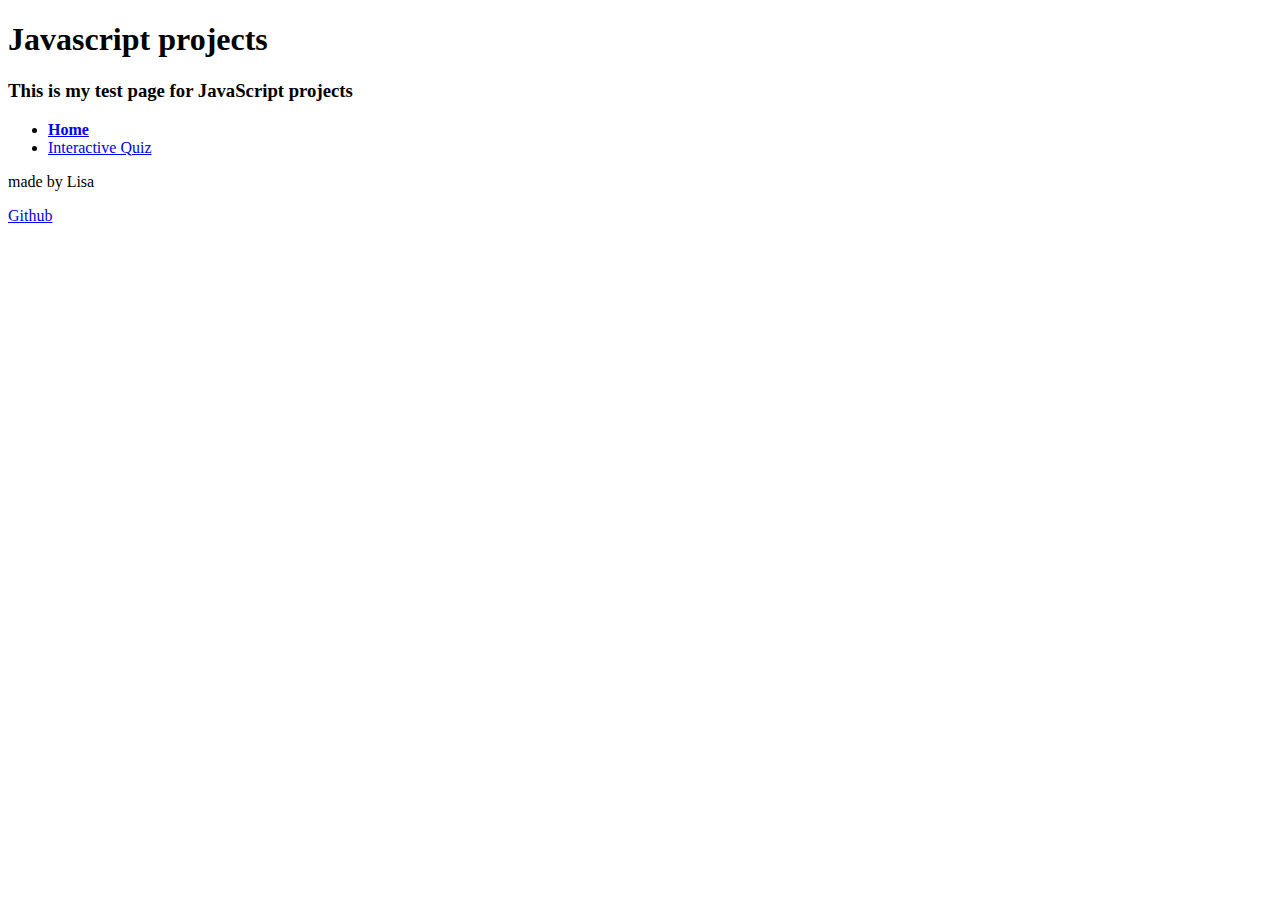
==== index.html @ 35faba01 "initial commit" ====
<!DOCTYPE html>
<html lang="en">
  <head>
    <meta charset="UTF-8" />
    <meta name="viewport" content="width=device-width, initial-scale=1.0" />
    <title>Javascript projects</title>
    <script src="https://ajax.googleapis.com/ajax/libs/jquery/3.5.1/jquery.min.js"></script>
  </head>
  <body>
    <h1>Javascript projects</h1>
    <h3>This is my test page for JavaScript projects</h3>
    <!--Nav bar-->
    <div id="nav-placeholder"></div>

    <script>
      $(function () {
        $("#nav-placeholder").load("nav.html");
      });
    </script>
    <!--end Nav bar-->

    <footer>
      <p>made by Lisa</p>
      <a href="https://github.com/iths-lisa-beverborg/my-games"> Github </a>
    </footer>
  </body>
</html>
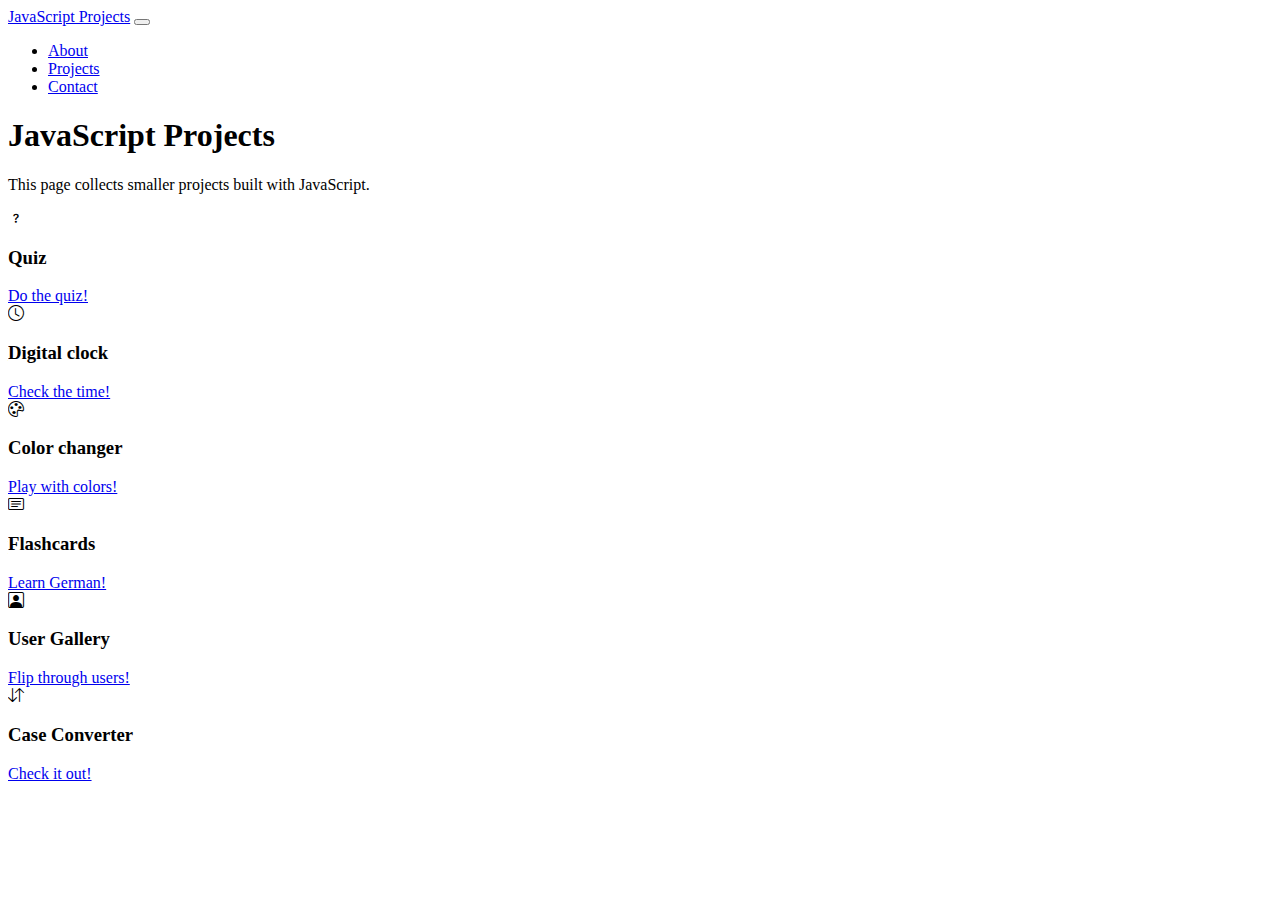
==== commit 82339975: "add Case Converter" ====
--- a/index.html
+++ b/index.html
@@ -4,24 +4,165 @@
     <meta charset="UTF-8" />
     <meta name="viewport" content="width=device-width, initial-scale=1.0" />
     <title>Javascript projects</title>
-    <script src="https://ajax.googleapis.com/ajax/libs/jquery/3.5.1/jquery.min.js"></script>
+    <meta name="viewport" content="width=device-width, initial-scale=1.0" />
+    <link
+      href="https://cdn.jsdelivr.net/npm/bootstrap@5.0.1/dist/css/bootstrap.min.css"
+      rel="stylesheet"
+      integrity="sha384-+0n0xVW2eSR5OomGNYDnhzAbDsOXxcvSN1TPprVMTNDbiYZCxYbOOl7+AMvyTG2x"
+      crossorigin="anonymous"
+    />
+    <link
+      rel="stylesheet"
+      href="https://cdn.jsdelivr.net/npm/bootstrap-icons@1.3.0/font/bootstrap-icons.css"
+    />
+    <link rel="stylesheet" href="styles.css" />
   </head>
   <body>
-    <h1>Javascript projects</h1>
-    <h3>This is my test page for JavaScript projects</h3>
     <!--Nav bar-->
-    <div id="nav-placeholder"></div>
+    <nav class="navbar navbar-expand-lg bg-dark navbar-dark py-3 fixed-top">
+      <div class="container">
+        <a href="#" class="navbar-brand">JavaScript Projects</a>
 
-    <script>
-      $(function () {
-        $("#nav-placeholder").load("nav.html");
-      });
-    </script>
-    <!--end Nav bar-->
+        <button
+          class="navbar-toggler"
+          type="button"
+          data-bs-toggle="collapse"
+          data-bs-target="#navmenu"
+        >
+          <span class="navbar-toggler-icon"></span>
+        </button>
 
-    <footer>
+        <div class="collapse navbar-collapse" id="navmenu">
+          <ul class="navbar-nav ms-auto">
+            <li class="nav-item">
+              <a href="#about" class="nav-link">About</a>
+            </li>
+            <li class="nav-item">
+              <a href="#projects" class="nav-link">Projects</a>
+            </li>
+            <li class="nav-item">
+              <a href="#contact" class="nav-link">Contact</a>
+            </li>
+          </ul>
+        </div>
+      </div>
+    </nav>
+
+    <!-- Showcase -->
+    <section
+      class="bg-dark text-light p-5 p-lg-0 pt-lg-5 text-center text-sm-start"
+    >
+      <div class="container">
+        <div class="d-sm-flex align-items-center justify-content-between">
+          <div>
+            <h1 class="text-info">JavaScript Projects</h1>
+            <p class="lead my-4">
+              This page collects smaller projects built with JavaScript.
+            </p>
+          </div>
+        </div>
+      </div>
+    </section>
+
+    <!-- Boxes -->
+    <section class="p-5">
+      <div class="container">
+        <div class="row text-center g-4">
+          <div class="col-md">
+            <div class="card bg-dark text-light">
+              <div class="card-body text-center">
+                <div class="h1 mb-3">
+                  <i class="bi bi-question"></i>
+                </div>
+                <h3 class="card-title mb-3">Quiz</h3>
+                <a href="Quiz/quiz.html" class="btn btn-info">Do the quiz!</a>
+              </div>
+            </div>
+          </div>
+          <div class="col-md">
+            <div class="card bg-secondary text-light">
+              <div class="card-body text-center">
+                <div class="h1 mb-3">
+                  <i class="bi bi-clock"></i>
+                </div>
+                <h3 class="card-title mb-3">Digital clock</h3>
+                <a href="Clock/clock.html" class="btn btn-dark"
+                  >Check the time!</a
+                >
+              </div>
+            </div>
+          </div>
+          <div class="col-md">
+            <div class="card bg-dark text-light">
+              <div class="card-body text-center">
+                <div class="h1 mb-3">
+                  <i class="bi bi-palette"></i>
+                </div>
+                <h3 class="card-title mb-3">Color changer</h3>
+                <a href="Colorchanger/colorchanger.html" class="btn btn-info"
+                  >Play with colors!</a
+                >
+              </div>
+            </div>
+          </div>
+        </div>
+      </div>
+      </section>
+      <section class="p-5">
+      <div class="container">
+        <div class="row text-center g-4">
+          <div class="col-md">
+            <div class="card bg-secondary text-light">
+              <div class="card-body text-center">
+                <div class="h1 mb-3">
+                  <i class="bi bi-card-text"></i>
+                </div>
+                <h3 class="card-title mb-3">Flashcards</h3>
+                <a href="Flashcards/index.html" class="btn btn-dark"
+                  >Learn German!</a
+                >
+              </div>
+            </div>
+          </div>
+          <div class="col-md">
+            <div class="card bg-dark text-light">
+              <div class="card-body text-center">
+                <div class="h1 mb-3">
+                  <i class="bi bi-person-square"></i>
+                </div>
+                <h3 class="card-title mb-3">User Gallery</h3>
+                <a href="UserGallery/index.html" class="btn btn-info"
+                  >Flip through users!</a
+                >
+              </div>
+            </div>
+          </div>
+          <div class="col-md">
+            <div class="card bg-secondary text-light">
+              <div class="card-body text-center">
+                <div class="h1 mb-3">
+                  <i class="bi bi-arrow-down-up"></i>
+                </div>
+                <h3 class="card-title mb-3">Case Converter</h3>
+                <a href="CaseConverter/index.html" class="btn btn-dark"
+                  >Check it out!</a
+                >
+              </div>
+            </div>
+          </div>
+        </div>
+      </div>
+    </section>
+
+    <!-- <footer>
       <p>made by Lisa</p>
       <a href="https://github.com/iths-lisa-beverborg/my-games"> Github </a>
     </footer>
+  -->
+    <script
+      src="https://cdn.jsdelivr.net/npm/bootstrap@5.0.1/dist/js/bootstrap.bundle.min.js"
+      integrity="sha384-gtEjrD/SeCtmISkJkNUaaKMoLD0//ElJ19smozuHV6z3Iehds+3Ulb9Bn9Plx0x4"
+      crossorigin="anonymous"
+    ></script>
   </body>
 </html>
